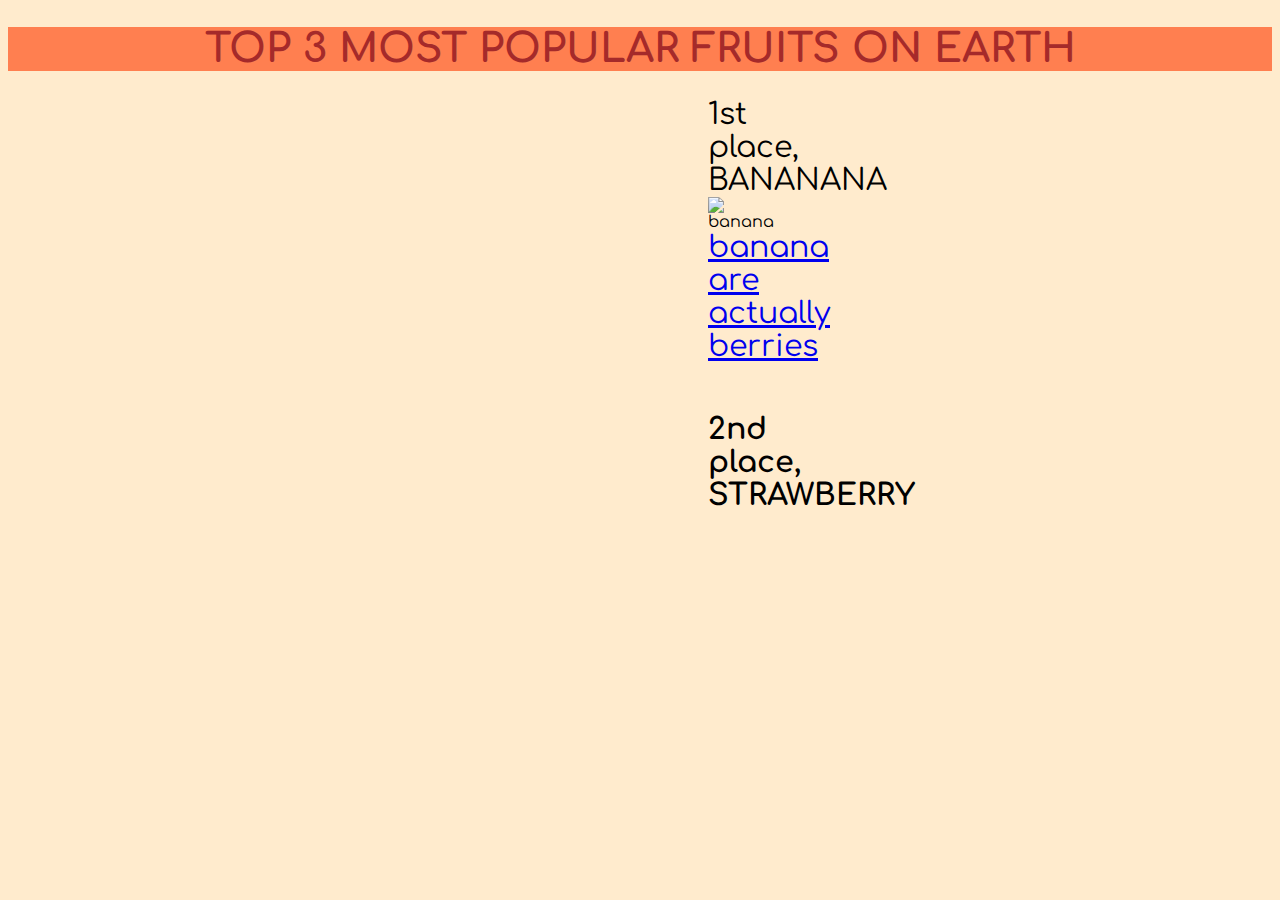
==== index.html @ 2209a646 "commit of the blog" ====
<!DOCTYPE html>
<html lang="en">
  <head>
    <meta charset="UTF-8" />
    <meta http-equiv="X-UA-Compatible" content="IE=edge" />
    <meta name="viewport" content="width=device-width, initial-scale=1" />
    <link rel="stylesheet" href="style.css" />
    <link rel="preconnect" href="https://fonts.googleapis.com" />
    <link rel="preconnect" href="https://fonts.googleapis.com" />
    <link rel="preconnect" href="https://fonts.gstatic.com" crossorigin />
    <link
      href="https://fonts.googleapis.com/css2?family=Comfortaa:wght@300&display=swap"
      rel="stylesheet"
    />
  </head>

  <body>
    <h1 class="title">TOP 3 MOST POPULAR FRUITS ON EARTH</h1>
    <p class="number1" class="guide">1st place, BANANANA</p>
    <img
      class="img"
      src="https://images.immediate.co.uk/production/volatile/sites/30/2017/01/Bananas-218094b-scaled.jpg"
      alt="banana"
      width="504"
      height="504"
    />
    <p class="number1" class="guide">
      <a href="https://www.bananalink.org.uk/all-about-bananas/"
        >banana are actually berries</a
      >
    </p>
    <h1 class="number2" class="guide">2nd place, STRAWBERRY</h1>
    <p></p>
  </body>
</html>
---- style.css ----
body{background-color: blanchedalmond;
font-family: Comfortaa;}
.number1{background-color: rgb(203, 132, 0);
 margin: 0px 700px;
font-size: 30px;
text-align: center;}
h1 {background-color: coral;
font-size: 40px;
text-align: center;}
.title{color: brown;;}
.guide{background-color: rgb(203, 132, 0);
margin: 60px auto;
font-size: 30px;}
.img{margin: 0px 700px;}
.number2{background-color: rgb(203, 132, 0);
    margin: 0px 700px;
   font-size: 30px;
   text-align: center;
margin-top: 50px;}
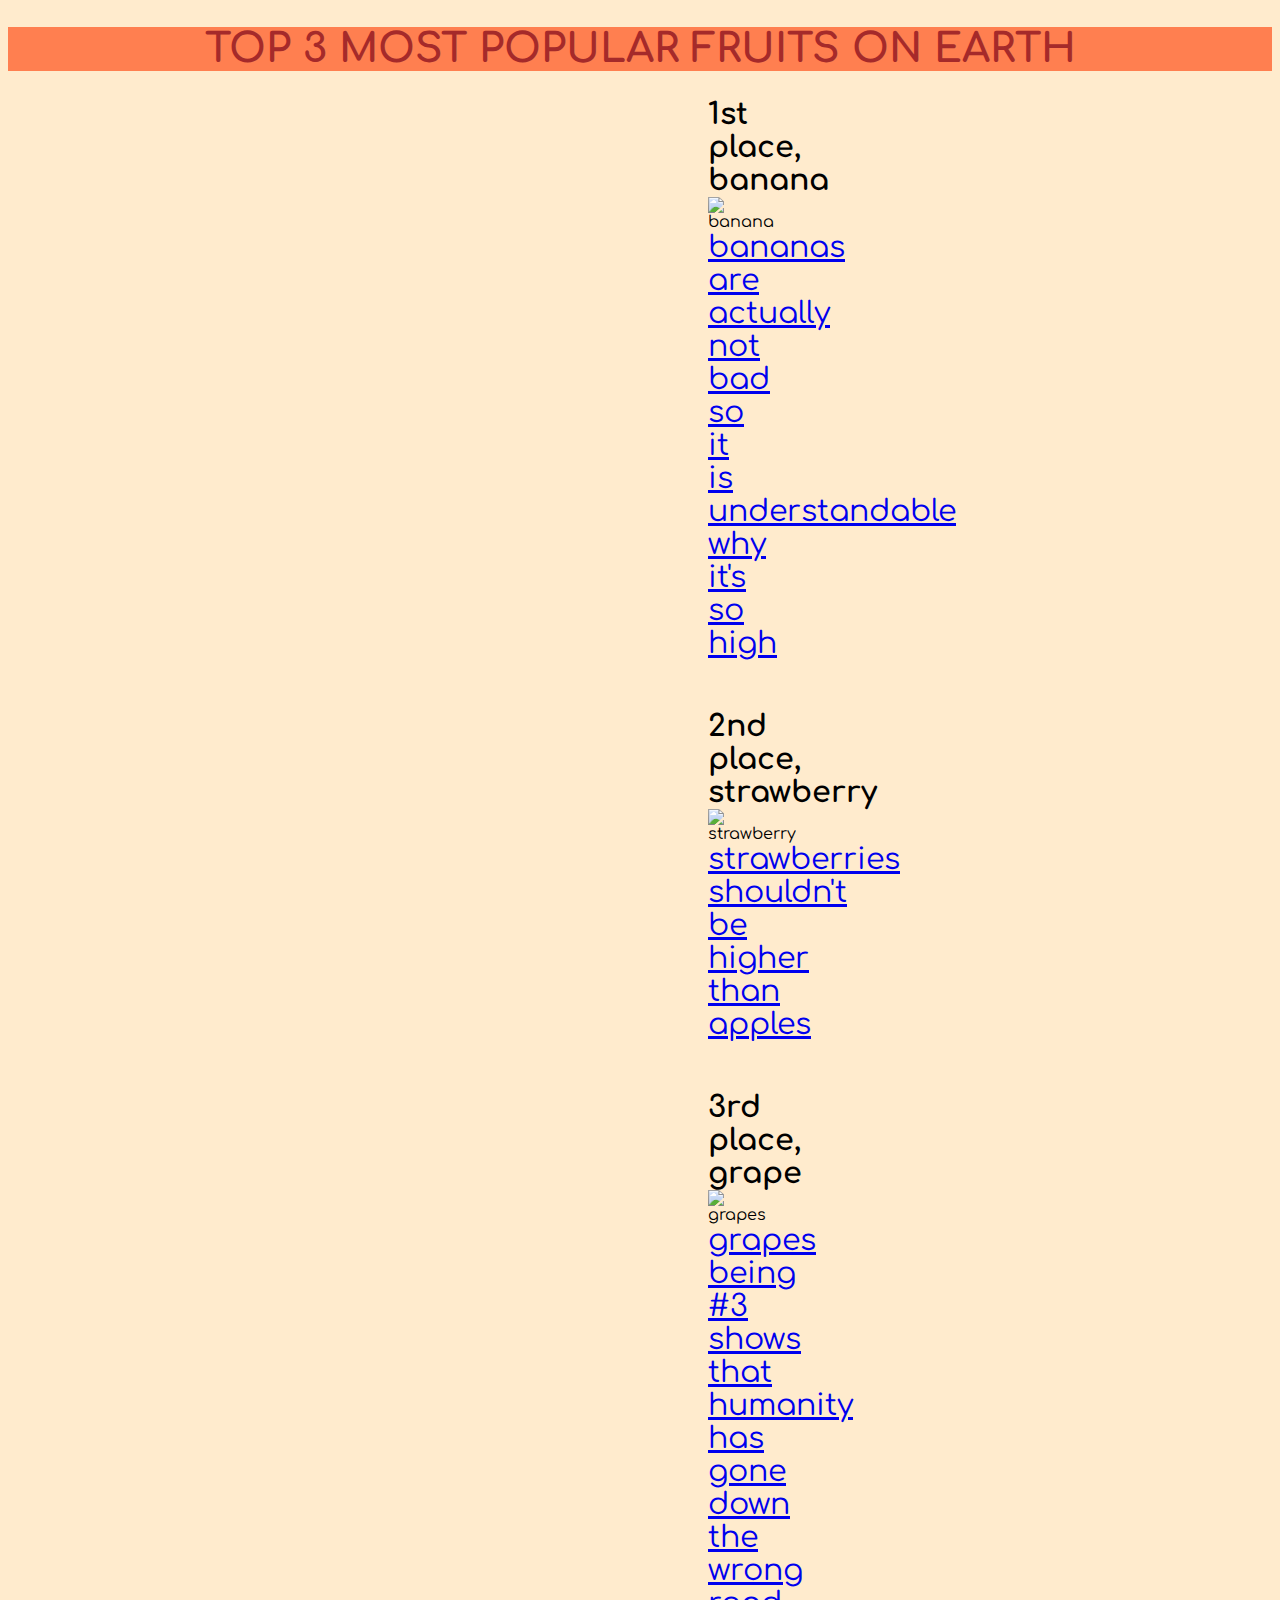
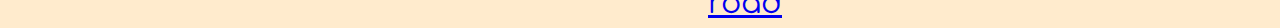
==== commit 3ce8450b: "second to last commit" ====
--- a/index.html
+++ b/index.html
@@ -16,20 +16,45 @@
 
   <body>
     <h1 class="title">TOP 3 MOST POPULAR FRUITS ON EARTH</h1>
-    <p class="number1" class="guide">1st place, BANANANA</p>
+    <h2 class="number1">1st place, banana</h2>
     <img
       class="img"
       src="https://images.immediate.co.uk/production/volatile/sites/30/2017/01/Bananas-218094b-scaled.jpg"
       alt="banana"
-      width="504"
-      height="504"
+      width="487"
+      height="487"
     />
     <p class="number1" class="guide">
       <a href="https://www.bananalink.org.uk/all-about-bananas/"
-        >banana are actually berries</a
+        >bananas are actually not bad so it is understandable why it's so
+        high</a
       >
     </p>
-    <h1 class="number2" class="guide">2nd place, STRAWBERRY</h1>
-    <p></p>
+    <h2 class="numbernext" class="guide">2nd place, strawberry</h2>
+    <img
+      class="img"
+      src="https://encrypted-tbn0.gstatic.com/images?q=tbn:ANd9GcTV2l7iBuobuSZeOIzJGD-gjwZcsf_cZwrujA&usqp=CAU"
+      alt="strawberry"
+      width="487"
+      height="487"
+    />
+    <p class="number1" class="guide">
+      <a href="https://strawberryplants.org/"
+        >strawberries shouldn't be higher than apples</a
+      >
+    </p>
+    <h2 class="numbernext" class="guide">3rd place, grape</h2>
+    <img
+      class="img"
+      src="https://cf.ltkcdn.net/wine/images/std/165373-800x532r1-grapes.jpg"
+      alt="grapes"
+      width="487"
+      height="487"
+    />
+    <p class="number1" class="guide">
+      <a href="https://en.wikipedia.org/wiki/Grape"
+        >grapes being #3 shows that humanity has gone down the wrong road</a
+      >
+    </p>
   </body>
 </html>
--- a/style.css
+++ b/style.css
@@ -10,9 +10,9 @@
 .title{color: brown;;}
 .guide{background-color: rgb(203, 132, 0);
 margin: 60px auto;
-font-size: 30px;}
+font-size: 10px;}
 .img{margin: 0px 700px;}
-.number2{background-color: rgb(203, 132, 0);
+.numbernext{background-color: rgb(203, 132, 0);
     margin: 0px 700px;
    font-size: 30px;
    text-align: center;
